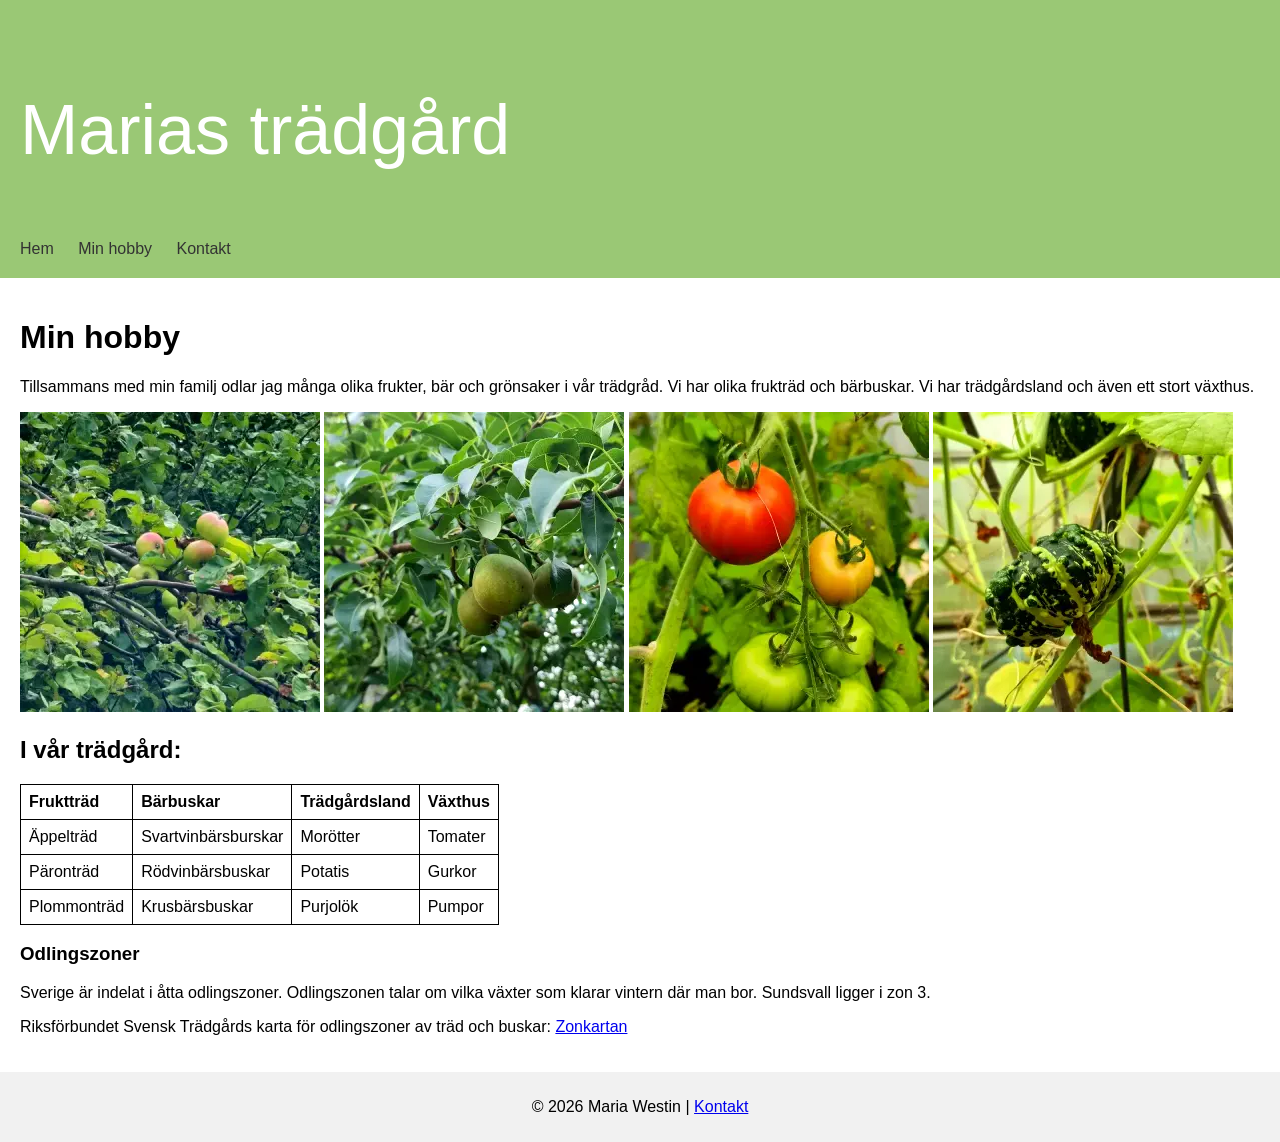
==== hobby.html @ 7f3c2810 "Initial commit – webbplats från Laboration 1" ====
<!DOCTYPE html>
<html lang="sv">

<head>
    <meta charset="UTF-8">
    <meta name="viewport" content="width=device-width, initial-scale=1.0">
    <title>Maria Westin</title>
    <link rel="stylesheet" href="styles.css">
</head>

<body>
    <!-- Header and navigation -->
    <header>
        <p>Marias trädgård</p>
        <nav>
            <ul>
                <li><a href="index.html">Hem</a></li>
                <li><a href="hobby.html">Min hobby</a></li>
                <li><a href="kontakt.html">Kontakt</a></li>
            </ul>
        </nav>
    </header>
    <main>
        <h1>Min hobby</h1>
        <p>Tillsammans med min familj odlar jag många olika frukter, bär och grönsaker i vår trädgråd. Vi har olika frukträd och bärbuskar. Vi har trädgårdsland och även ett stort växthus.</p>
        
                <!-- Images -->
        <img src="images/appletree.webp" alt="Äppelträd">
        <img src="images/peartree.webp" alt="Päronträd">
        <img src="images/tomato.webp" alt="Tomater">
        <img src="images/pumpkin.webp" alt="Pumpor">

        <h2>I vår trädgård:</h2>

        <!-- Table -->
        <table>
            <thead>
                <tr>
                    <th>Fruktträd</th>
                    <th>Bärbuskar</th>
                    <th>Trädgårdsland</th>
                    <th>Växthus</th>
                </tr>
            </thead>
            <tbody>
                <tr>
                    <td>Äppelträd</td>
                    <td>Svartvinbärsburskar</td>
                    <td>Morötter</td>
                    <td>Tomater</td>
                </tr>
                <tr>
                    <td>Päronträd</td>
                    <td>Rödvinbärsbuskar</td>
                    <td>Potatis</td>
                    <td>Gurkor</td>
                </tr>
                <tr>
                    <td>Plommonträd</td>
                    <td>Krusbärsbuskar</td>
                    <td>Purjolök</td>
                    <td>Pumpor</td>
                </tr>
            </tbody>
        </table>

        <h3>Odlingszoner</h3>
        <p>Sverige är indelat i åtta odlingszoner. Odlingszonen talar om vilka växter som klarar vintern där man bor. Sundsvall ligger i zon 3.</p>
        <!-- Link to external website -->
        <p>Riksförbundet Svensk Trädgårds karta för odlingszoner av träd och buskar: <a href="https://zonkartan.se/" target="_blank"
                rel="noopener">Zonkartan</a></p>
    </main>

    <!-- Footer -->
    <footer>
        <p>&copy; 2026 Maria Westin | <a href="kontakt.html">Kontakt</a></p>
    </footer>
</body>

</html>
---- styles.css ----
.full-width {
     width: 100%;
 }

 body {
     font-family: Verdana, Arial, sans-serif;
     margin: 0;
     padding: 0;
 }

 header {
     background-color: #9ac875;
     padding: 20px;
 }

 header p {
     font-size: 70px;
     color: white;
 }

 nav ul {
     margin: 0;
     padding: 0;
 }

 nav ul li {
     display: inline-block;
     margin-right: 20px;

 }

 nav ul li a {
     text-decoration: none;
     color: #333;
 }

 main {
     padding: 20px;
 }

 footer {
     text-align: center;
     padding: 10px;
     background-color: #f1f1f1;
 }

 table,
 th,
 td {
     border: 1px solid #000;
     border-collapse: collapse;
 }

 th,
 td {
     padding: 8px;
     text-align: left;
 }

 form,
 label {
     display: block;
     margin-bottom: 5px;
     margin-top: 5px;
 }
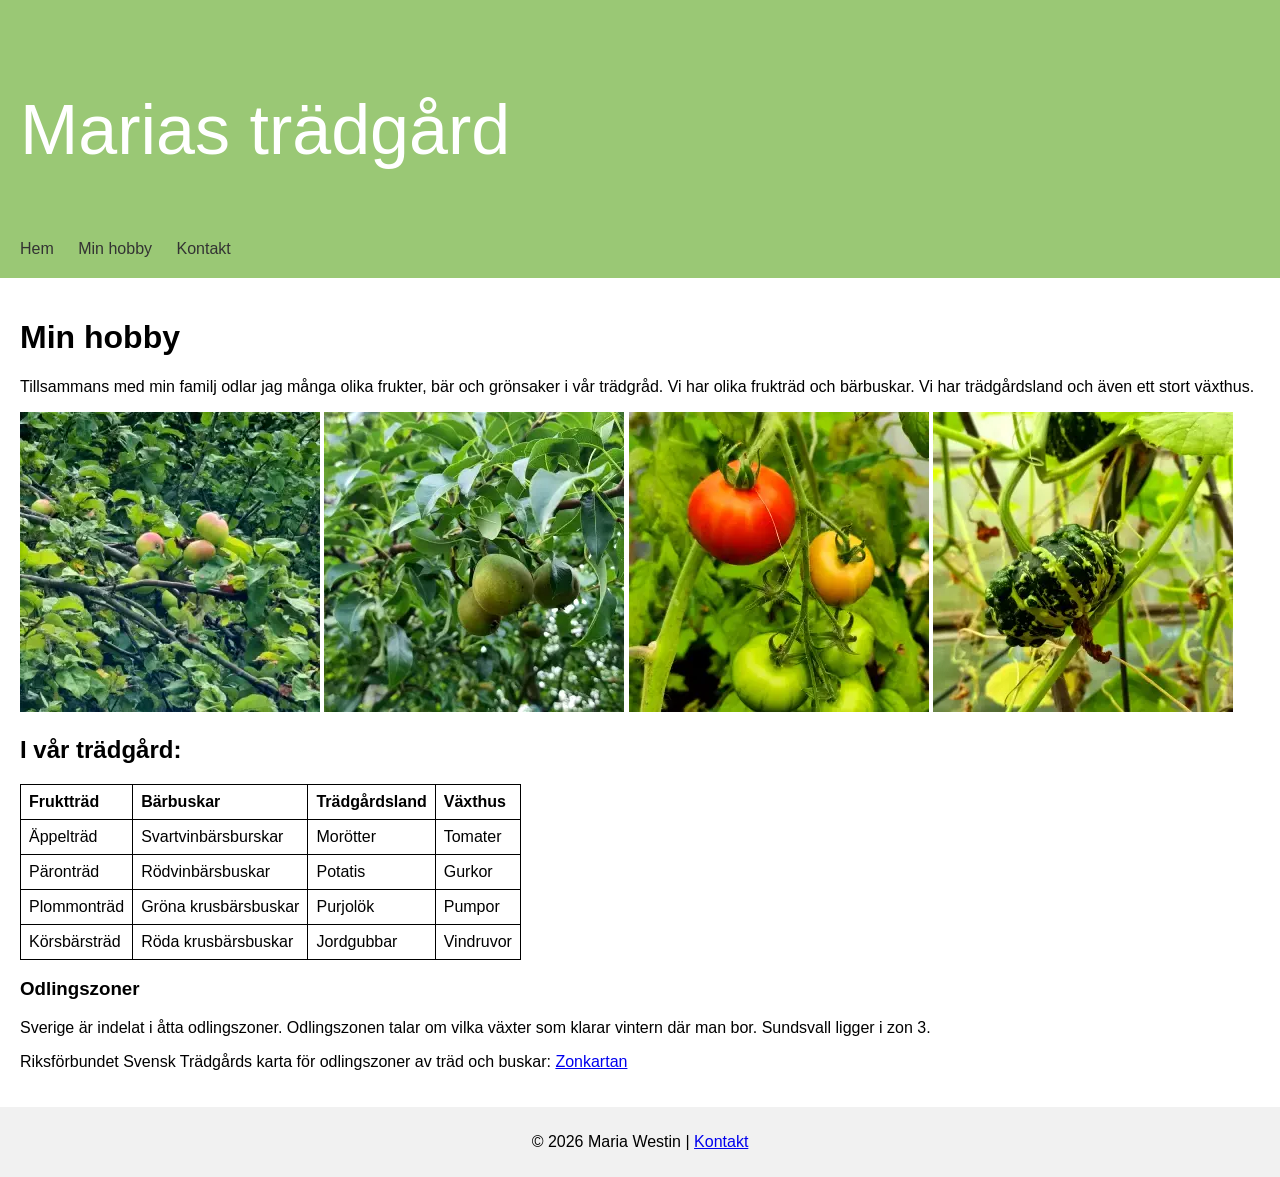
==== commit 1d26f80d: "Lagt till en rad i tabellen på sidan hobby" ====
--- a/hobby.html
+++ b/hobby.html
@@ -57,9 +57,15 @@
                 </tr>
                 <tr>
                     <td>Plommonträd</td>
-                    <td>Krusbärsbuskar</td>
+                    <td>Gröna krusbärsbuskar</td>
                     <td>Purjolök</td>
                     <td>Pumpor</td>
+                </tr>
+                <tr>
+                    <td>Körsbärsträd</td>
+                    <td>Röda krusbärsbuskar</td>
+                    <td>Jordgubbar</td>
+                    <td>Vindruvor</td>
                 </tr>
             </tbody>
         </table>
